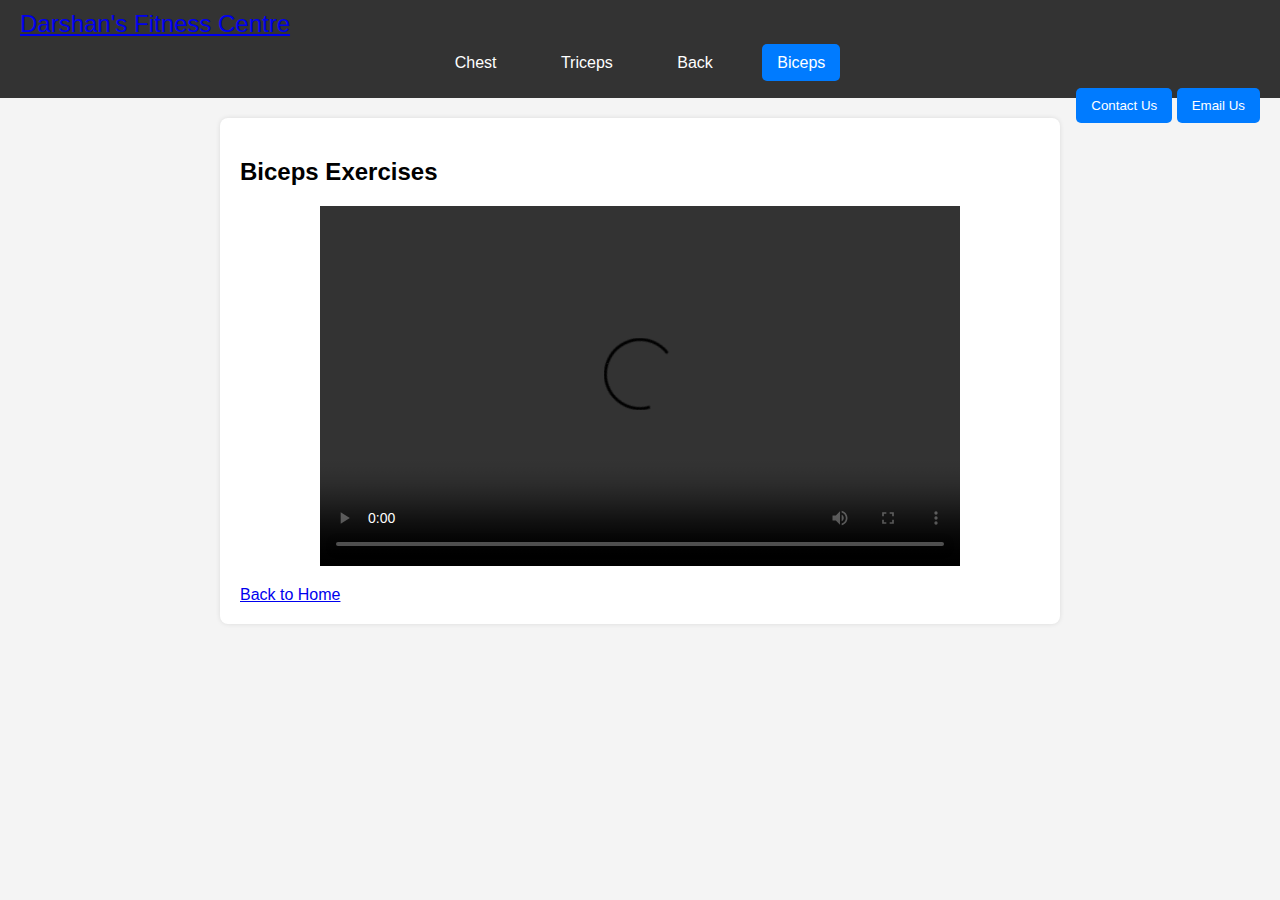
==== Project/biceps.html @ 1717df8f "Add files via upload" ====
<!DOCTYPE html>
<html lang="en">

<head>
    <meta charset="UTF-8">
    <meta name="viewport" content="width=device-width, initial-scale=1.0">
    <link rel="stylesheet" href="ext.css">
    <title>Biceps Exercises - Darshan's Fitness Centre</title>
</head>

<body>
    <header>
        <div class="headerLeft">
            <p><a href="#">Darshan's Fitness Centre</a></p>
        </div>

        <div class="headerMid">
            <ul class="navbar">
                <li><a href="chest.html">Chest</a></li>
                <li><a href="triceps.html">Triceps</a></li>
                <li><a href="back.html">Back</a></li>
                <li><a href="biceps.html" class="active">Biceps</a></li>
            </ul>
        </div>

        <div class="headerRight">
            <button class="btn">Contact Us</button>
            <button class="btn">Email Us</button>
        </div>
    </header>

    <div class="container">
        <h2>Biceps Exercises</h2>
        <video width="640" height="360" controls>
            <source src="D:\\Project\\biceps.mp4" type="video/mp4">

        </video>
        <a href="Main.html">Back to Home</a>
    </div>
</body>

</html>
---- Project/ext.css ----
/* General Styles */
body {
  font-family: Arial, sans-serif;
  margin: 0;
  padding: 0;
  background-color: #f4f4f4;
}

h1 {
  color: #333;
}

/* Header Styles */
header {
  background-color: #333;
  color: #fff;
  padding: 10px 0;
}

.headerLeft p {
  margin: 0;
  padding-left: 20px;
  font-size: 24px;
}

.headerMid {
  display: flex;
  justify-content: center;
}

.navbar {
  list-style: none;
  padding: 0;
}

.navbar li {
  display: inline;
  margin: 0 15px;
}

.navbar a {
  color: #fff;
  text-decoration: none;
  padding: 10px 15px;
  border-radius: 5px;
}

.navbar a:hover {
  background-color: #555;
}

.navbar a.active {
  background-color: #007bff;
}

/* Button Styles */
.headerRight {
  float: right;
  padding-right: 20px;
}

.btn {
  background-color: #007bff;
  color: white;
  border: none;
  padding: 10px 15px;
  border-radius: 5px;
  cursor: pointer;
}

.btn:hover {
  background-color: #0056b3;
}

/* Main Content Styles */
.container {
  max-width: 800px;
  margin: 20px auto;
  padding: 20px;
  background-color: #fff;
  border-radius: 8px;
  box-shadow: 0 0 5px rgba(0, 0, 0, 0.1);
}

video {
  display: block;
  margin: 20px auto;
}
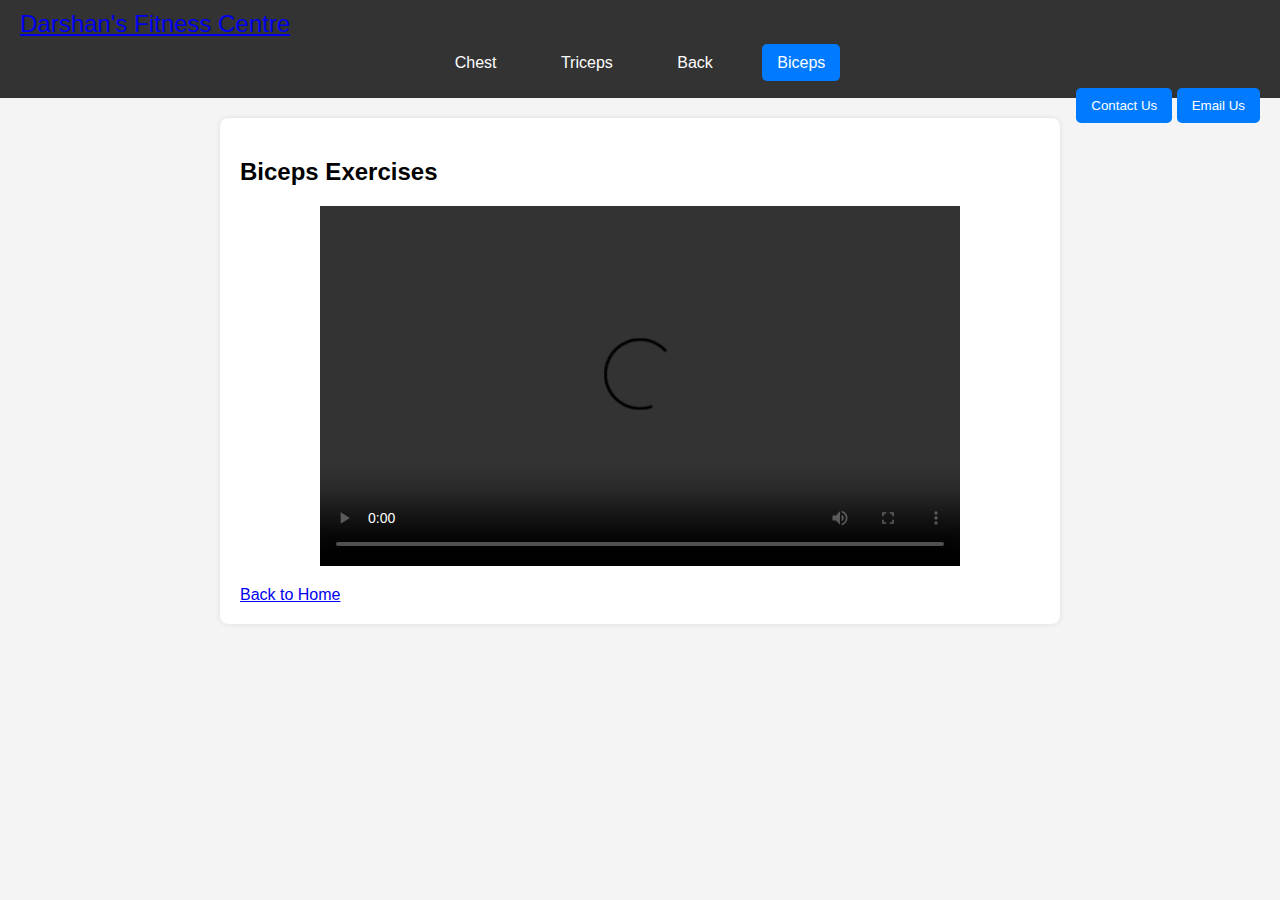
==== commit 281a9097: "Update biceps.html" ====
--- a/Project/biceps.html
+++ b/Project/biceps.html
@@ -35,8 +35,8 @@
             <source src="D:\\Project\\biceps.mp4" type="video/mp4">
 
         </video>
-        <a href="Main.html">Back to Home</a>
+        <a href="indexMain.html">Back to Home</a>
     </div>
 </body>
 
-</html>+</html>
